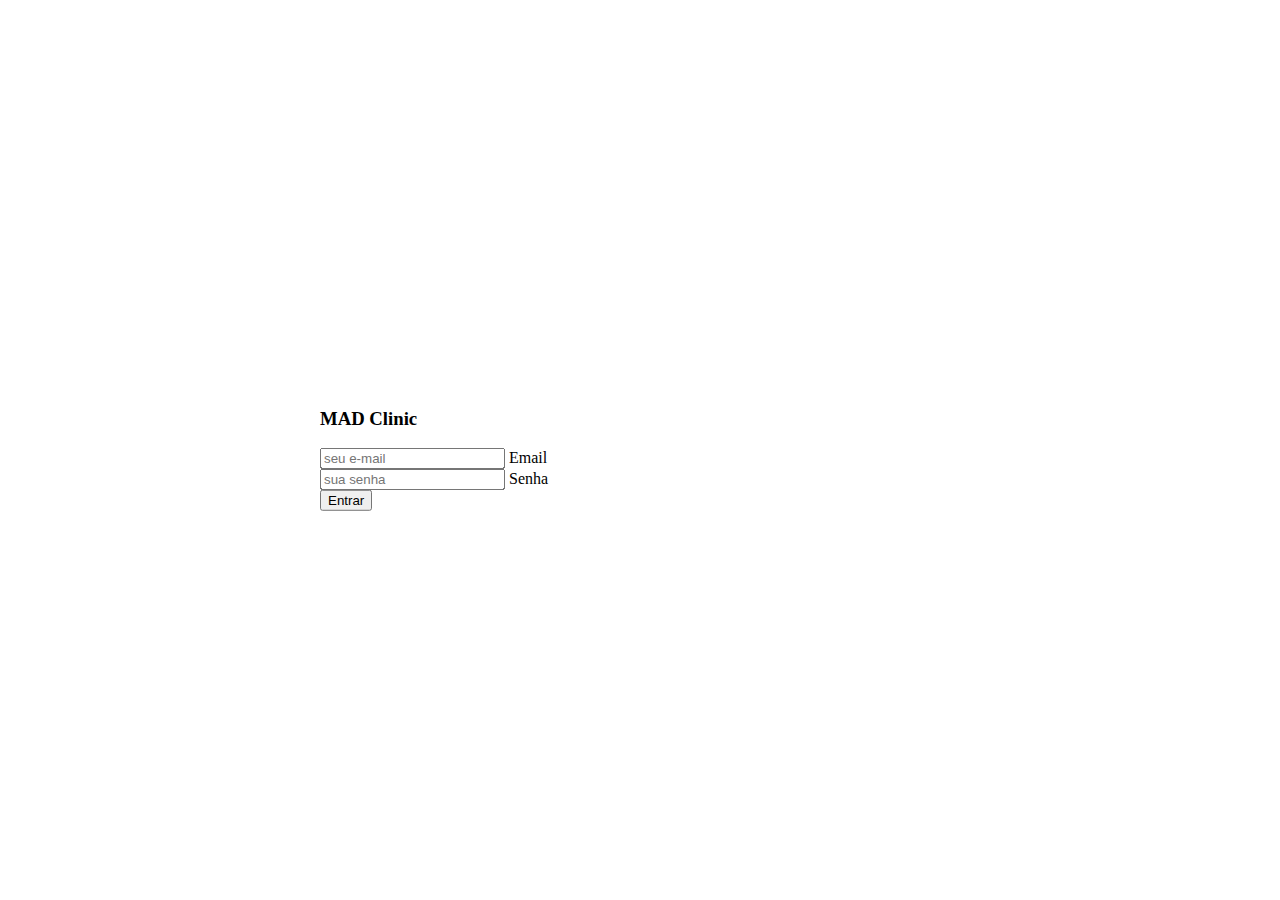
==== Paginas/login/index.html @ 6e7b2885 "Inicializa página de login   - Adicionado arquivo html   - Adicionado css e classe para deixar a tel" ====
<!DOCTYPE html>
<html lang="pt-br">

<head>
  <meta charset="UTF-8">
  <meta name="viewport" content="width=device-width, initial-scale=1.0">

  <!--Bootstrap-->
  <link href="https://cdn.jsdelivr.net/npm/bootstrap@5.0.0-alpha3/dist/css/bootstrap.min.css" rel="stylesheet"
    integrity="sha384-CuOF+2SnTUfTwSZjCXf01h7uYhfOBuxIhGKPbfEJ3+FqH/s6cIFN9bGr1HmAg4fQ" crossorigin="anonymous">

<link rel="stylesheet" href="style.css">
    <script src="login.js"></script>
  <title>MAD Clinic - Login</title>
  </style>
</head>

<body>
  <div class="container">
  <main>
    <div class="loginBox">
      <h3 class="nome">MAD Clinic</h3>
      <form class="form" action="" method="">
        <div class= "form-floating mb-3">
          <input class="form-control" type="email" id="email" name="email"  placeholder="seu e-mail">
          <span></span>
          <label for="email"> Email</label>
        </div>

        <div class="form-floating mb-3">
          <input class="form-control" type="password" id="senha" name="senha" placeholder="sua senha">
           <span></span>
          <label for="senha">
            Senha
          </label>
        </div>

        <div >
            <button type="submit" class="btn btn-primary">Entrar</button>
        </div>

      </form>
      </div>
  </main>
  </div>
</body>

</html>
---- Paginas/login/style.css ----
.loginBox {
      width: 50%;
      position: absolute;
      top: 50%;
      left: 50%;
      padding: 25px;
      transform: translate(-50%, -50%);
      font-family: Georgia, "Times New Roman", Times, serif;
      background-color: #ffff;
      border-radius: 12px;
    }
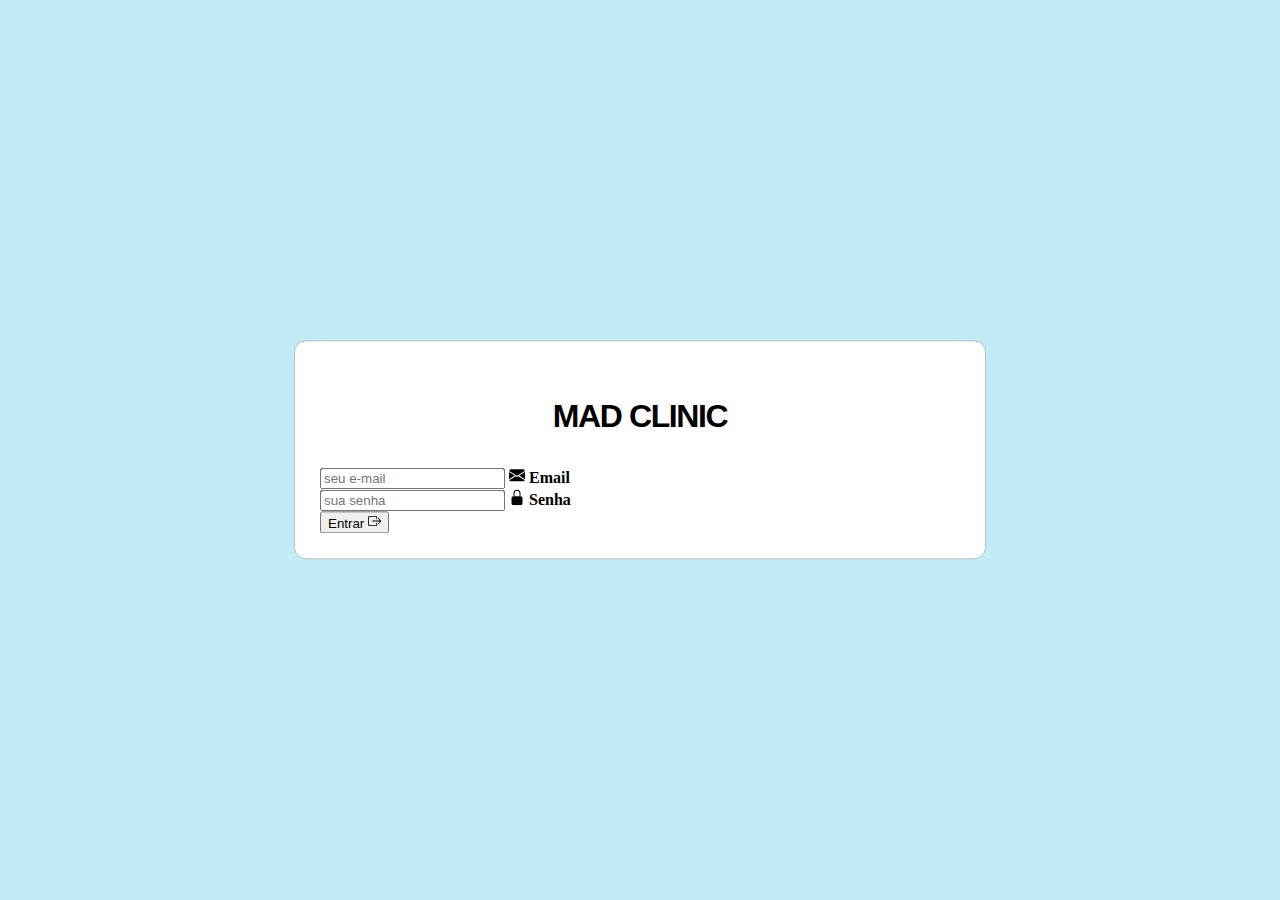
==== commit b832181e: "Adiciona estilização e ícones" ====
--- a/Paginas/login/index.html
+++ b/Paginas/login/index.html
@@ -9,39 +9,60 @@
   <link href="https://cdn.jsdelivr.net/npm/bootstrap@5.0.0-alpha3/dist/css/bootstrap.min.css" rel="stylesheet"
     integrity="sha384-CuOF+2SnTUfTwSZjCXf01h7uYhfOBuxIhGKPbfEJ3+FqH/s6cIFN9bGr1HmAg4fQ" crossorigin="anonymous">
 
-<link rel="stylesheet" href="style.css">
-    <script src="login.js"></script>
+  <link rel="stylesheet" href="style.css">
+  <script src="login.js"></script>
   <title>MAD Clinic - Login</title>
   </style>
 </head>
 
 <body>
   <div class="container">
-  <main>
-    <div class="loginBox">
-      <h3 class="nome">MAD Clinic</h3>
-      <form class="form" action="" method="">
-        <div class= "form-floating mb-3">
-          <input class="form-control" type="email" id="email" name="email"  placeholder="seu e-mail">
-          <span></span>
-          <label for="email"> Email</label>
-        </div>
+    <main>
+      <div class="loginBox">
+        <h3 class="nome text-primary mb-5">MAD Clinic</h3>
+        <form class="form" action="" method="">
+          <div class="form-floating mb-3">
+            <input class="form-control" type="email" id="email" name="email" placeholder="seu e-mail">
+            <span></span>
+            <label for="email">
+              <svg width="1em" height="1em" viewBox="0 0 16 16" class="bi bi-envelope-fill text-primary" fill="currentColor"
+                xmlns="http://www.w3.org/2000/svg">
+                <path fill-rule="evenodd"
+                  d="M.05 3.555A2 2 0 0 1 2 2h12a2 2 0 0 1 1.95 1.555L8 8.414.05 3.555zM0 4.697v7.104l5.803-3.558L0 4.697zM6.761 8.83l-6.57 4.027A2 2 0 0 0 2 14h12a2 2 0 0 0 1.808-1.144l-6.57-4.027L8 9.586l-1.239-.757zm3.436-.586L16 11.801V4.697l-5.803 3.546z" />
+              </svg>
+              Email
+            </label>
+          </div>
 
-        <div class="form-floating mb-3">
-          <input class="form-control" type="password" id="senha" name="senha" placeholder="sua senha">
-           <span></span>
-          <label for="senha">
-            Senha
-          </label>
-        </div>
+          <div class="form-floating mb-3">
+            <input class="form-control" type="password" id="senha" name="senha" placeholder="sua senha">
+            <span></span>
+            <label for="senha">
+              <svg width="1em" height="1em" viewBox="0 0 16 16" class="bi bi-lock-fill text-primary" fill="currentColor"
+                xmlns="http://www.w3.org/2000/svg">
+                <path d="M2.5 9a2 2 0 0 1 2-2h7a2 2 0 0 1 2 2v5a2 2 0 0 1-2 2h-7a2 2 0 0 1-2-2V9z" />
+                <path fill-rule="evenodd" d="M4.5 4a3.5 3.5 0 1 1 7 0v3h-1V4a2.5 2.5 0 0 0-5 0v3h-1V4z" />
+              </svg>
+              Senha
+            </label>
+          </div>
 
-        <div >
-            <button type="submit" class="btn btn-primary">Entrar</button>
-        </div>
+          <div>
+            <button type="submit" class="btn btn-primary">
+              Entrar
+              <svg width="1em" height="1em" viewBox="0 0 16 16" class="bi bi-box-arrow-right" fill="currentColor"
+                xmlns="http://www.w3.org/2000/svg">
+                <path fill-rule="evenodd"
+                  d="M10 12.5a.5.5 0 0 1-.5.5h-8a.5.5 0 0 1-.5-.5v-9a.5.5 0 0 1 .5-.5h8a.5.5 0 0 1 .5.5v2a.5.5 0 0 0 1 0v-2A1.5 1.5 0 0 0 9.5 2h-8A1.5 1.5 0 0 0 0 3.5v9A1.5 1.5 0 0 0 1.5 14h8a1.5 1.5 0 0 0 1.5-1.5v-2a.5.5 0 0 0-1 0v2z" />
+                <path fill-rule="evenodd"
+                  d="M15.854 8.354a.5.5 0 0 0 0-.708l-3-3a.5.5 0 0 0-.708.708L14.293 7.5H5.5a.5.5 0 0 0 0 1h8.793l-2.147 2.146a.5.5 0 0 0 .708.708l3-3z" />
+              </svg>
+            </button>
+          </div>
 
-      </form>
+        </form>
       </div>
-  </main>
+    </main>
   </div>
 </body>
 
--- a/Paginas/login/style.css
+++ b/Paginas/login/style.css
@@ -1,12 +1,36 @@
+  body {
+    background-color: #c1ebf5;
+    font-weight: bold;
+  }
+
+  .loginBox {
+    width: 50%;
+    position: absolute;
+    top: 50%;
+    left: 50%;
+    padding: 25px;
+    transform: translate(-50%, -50%);
+    font-family: Georgia, "Times New Roman", Times, serif;
+    background-color: #ffff;
+    border-radius: 12px;
+    border: 0.5px solid rgb(190, 189, 189);
+  }
+
+  h3.nome {
+    text-align: center;
+    text-transform: uppercase;
+    font-size: 2em;
+    letter-spacing: -1.4px;
+    font-family: 'Gill Sans', 'Gill Sans MT', Calibri, 'Trebuchet MS', sans-serif;
+  }
+
+  @media (max-width: 720px) {
     .loginBox {
-      width: 50%;
-      position: absolute;
-      top: 50%;
-      left: 50%;
-      padding: 25px;
-      transform: translate(-50%, -50%);
-      font-family: Georgia, "Times New Roman", Times, serif;
-      background-color: #ffff;
-      border-radius: 12px;
+      border: none;
+      width: 100%;
     }
 
+    body {
+      background-color: #ffff;
+    }
+  }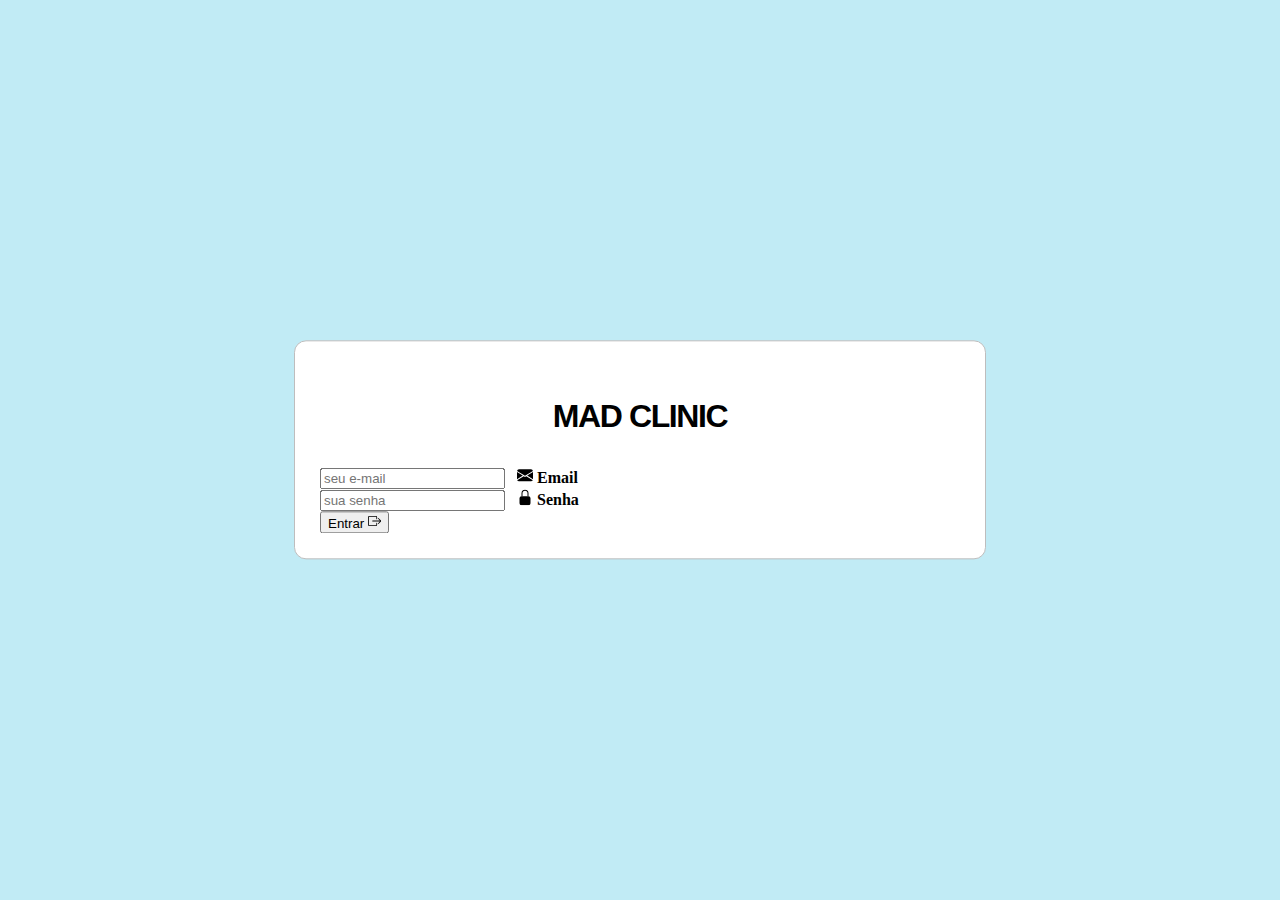
==== commit 2cbc5fec: "Adiciona validacao com javaScript" ====
--- a/Paginas/login/index.html
+++ b/Paginas/login/index.html
@@ -9,8 +9,8 @@
   <link href="https://cdn.jsdelivr.net/npm/bootstrap@5.0.0-alpha3/dist/css/bootstrap.min.css" rel="stylesheet"
     integrity="sha384-CuOF+2SnTUfTwSZjCXf01h7uYhfOBuxIhGKPbfEJ3+FqH/s6cIFN9bGr1HmAg4fQ" crossorigin="anonymous">
 
+  <script src="login.js"></script>
   <link rel="stylesheet" href="style.css">
-  <script src="login.js"></script>
   <title>MAD Clinic - Login</title>
   </style>
 </head>
@@ -20,13 +20,13 @@
     <main>
       <div class="loginBox">
         <h3 class="nome text-primary mb-5">MAD Clinic</h3>
-        <form class="form" action="" method="">
+        <form class="form" action="" method="" name="formLogin">
           <div class="form-floating mb-3">
             <input class="form-control" type="email" id="email" name="email" placeholder="seu e-mail">
             <span></span>
             <label for="email">
-              <svg width="1em" height="1em" viewBox="0 0 16 16" class="bi bi-envelope-fill text-primary" fill="currentColor"
-                xmlns="http://www.w3.org/2000/svg">
+              <svg width="1em" height="1em" viewBox="0 0 16 16" class="bi bi-envelope-fill text-primary"
+                fill="currentColor" xmlns="http://www.w3.org/2000/svg">
                 <path fill-rule="evenodd"
                   d="M.05 3.555A2 2 0 0 1 2 2h12a2 2 0 0 1 1.95 1.555L8 8.414.05 3.555zM0 4.697v7.104l5.803-3.558L0 4.697zM6.761 8.83l-6.57 4.027A2 2 0 0 0 2 14h12a2 2 0 0 0 1.808-1.144l-6.57-4.027L8 9.586l-1.239-.757zm3.436-.586L16 11.801V4.697l-5.803 3.546z" />
               </svg>
@@ -48,7 +48,7 @@
           </div>
 
           <div>
-            <button type="submit" class="btn btn-primary">
+            <button type="submit" class="btn btn-primary mt-2">
               Entrar
               <svg width="1em" height="1em" viewBox="0 0 16 16" class="bi bi-box-arrow-right" fill="currentColor"
                 xmlns="http://www.w3.org/2000/svg">
--- a/Paginas/login/style.css
+++ b/Paginas/login/style.css
@@ -3,6 +3,13 @@
     font-weight: bold;
   }
 
+   form input ~ span{
+     margin-left: 8px;
+     margin-top: 3px;
+     color: #f14f4f;
+     font-size: 14px;
+   }
+   
   .loginBox {
     width: 50%;
     position: absolute;
